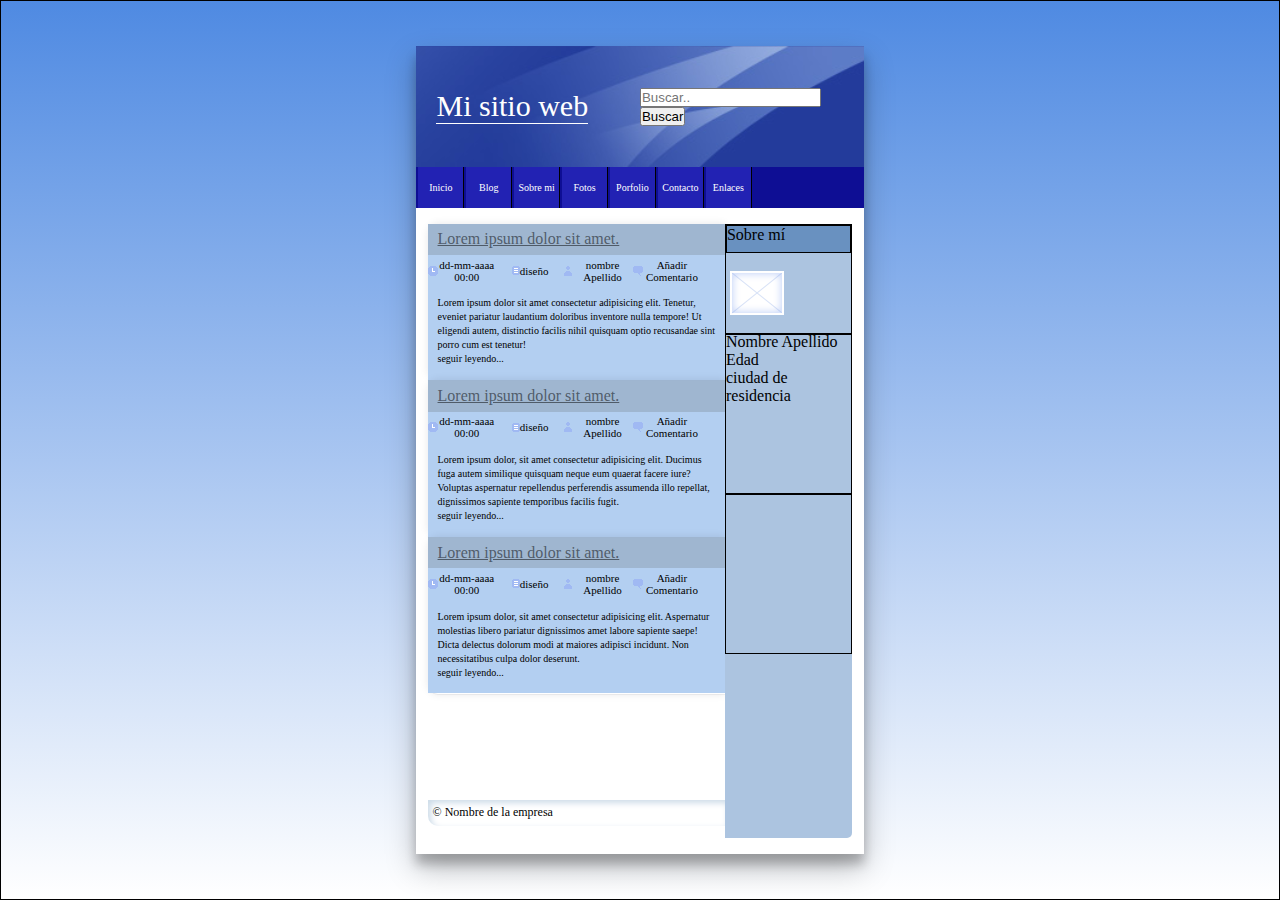
==== prueba02/index.html @ 422a46ab "feat: add files html exercies" ====
<!DOCTYPE html>
<html lang="en">
<head>
    <meta charset="UTF-8">
    <meta name="viewport" content="width=device-width, initial-scale=1.0">
    <title>Pruebas con css</title>
    <link rel="stylesheet" href="index.css">
</head>
<body>
    <div class="container">
       
        <div class="wrapper">   
            <header>
                <div class="logo"><p>Mi sitio web</p></div>
                <div class="search-container">
                    <form action="/action_page.php">
                        <input type="text" placeholder="Buscar.." name="search">
                        <button type="submit">Buscar</button>
                    </form>
                </div>
            </header>
            <nav>
                <ul>
                    <li><a href="#"><span>Inicio</span></a></li>
                    <li><a href="#" ><span >Blog</span></a></li>
                    <li><a href="#"><span>Sobre mi</span></a></li>
                    <li><a href="#"><span>Fotos</span></a></li>
                    <li><a href="#"><span>Porfolio</span></a></li>
                    <li><a href="#"><span>Contacto</span></a></li>
                    <li><a href="#"><span>Enlaces</span></a></li>
                    
                </ul>
            </nav>
            <main>
                <section>
                    <div class="container-news">
                        <div class="news">
                            <div class="title-div">
                                <p class="title-news">Lorem ipsum dolor sit amet.</p>
                            </div>
                            <div class="information-logos">
                                <ul class="icon-ul">
                                    <li><img src="./assets/icono_fecha.gif" alt="reloj">dd-mm-aaaa 00:00</li>
                                    <li><img src="./assets/icono_categoria.gif" alt="categoria"> diseño</li>
                                    <li><img src="./assets/icono_autor.gif" alt="autor">nombre Apellido</li>
                                    <li><img src="./assets/icono_comentarios.gif" alt="comentarios">Añadir Comentario</li>
                                </ul>
                            </div>
                            <div class="text-information">
                                Lorem ipsum dolor sit amet consectetur adipisicing elit. Tenetur, eveniet pariatur laudantium doloribus inventore nulla tempore! Ut eligendi autem, distinctio facilis nihil quisquam optio recusandae sint porro cum est tenetur!
                                <br>
                                seguir leyendo...
                            </div>
                        </div>
                        <div class="news">
                            <div class="title-div">
                                <p class="title-news">Lorem ipsum dolor sit amet.</p>
                            </div>
                            <div class="information-logos">
                                <ul class="icon-ul">
                                    <li><img src="./assets/icono_fecha.gif" alt="reloj">dd-mm-aaaa 00:00</li>
                                    <li><img src="./assets/icono_categoria.gif" alt="categoria"> diseño</li>
                                    <li><img src="./assets/icono_autor.gif" alt="autor">nombre Apellido</li>
                                    <li><img src="./assets/icono_comentarios.gif" alt="comentarios">Añadir Comentario</li>
                                </ul>
                            </div>
                            <div class="text-information">
                                Lorem ipsum dolor, sit amet consectetur adipisicing elit. Ducimus fuga autem similique quisquam neque eum quaerat facere iure? Voluptas aspernatur repellendus perferendis assumenda illo repellat, dignissimos sapiente temporibus facilis fugit.
                                <br>
                                seguir leyendo...
                            </div>
                        </div>
                        <div class="news">
                            <div class="title-div">
                                <p class="title-news">Lorem ipsum dolor sit amet.</p>
                            </div>
                            <div class="information-logos">
                                <ul class="icon-ul">
                                    <li><img src="./assets/icono_fecha.gif" alt="reloj">dd-mm-aaaa 00:00</li>
                                    <li><img src="./assets/icono_categoria.gif" alt="categoria"> diseño</li>
                                    <li><img src="./assets/icono_autor.gif" alt="autor">nombre Apellido</li>
                                    <li><img src="./assets/icono_comentarios.gif" alt="comentarios">Añadir Comentario</li>
                                </ul>
                            </div>
                            <div class="text-information">
                                Lorem ipsum dolor, sit amet consectetur adipisicing elit. Aspernatur molestias libero pariatur dignissimos amet labore sapiente saepe! Dicta delectus dolorum modi at maiores adipisci incidunt. Non necessitatibus culpa dolor deserunt.
                                <br>
                                seguir leyendo...
                            </div>
                           
                        </div>
                        <div class="none"></div>
                        <footer>&copy; Nombre de la empresa</footer>
                    </div>
                    <aside>
                        <div class="sobre-mi">
                            <div class="sobre-mi-title">
                                Sobre mí
                            </div>
                            <div class="sobre-mi-foto">
                                <img src="./assets/mifoto.gif" alt="foto">
                            </div>
                            <div class="sobre-mi-informatin">
                                <p>Nombre Apellido</p>
                                <p>Edad<p>
                                <p>ciudad de residencia<p>
                            </div>
                        </div>
                        <div class="categoria"></div>
                        <div class="archivo"></div>
                        <div class="enlace"></div>
                    </aside>
                </section>
            </main>
                    
        </div>
    </div>

</body>
</html>
---- prueba02/index.css ----
* {margin: 0;padding: 0;box-sizing: border-box;}

.container {
    border: 1px solid black;
    width: 100%;
    height: 100vh;
    background: linear-gradient(rgb(79, 138, 226) 0%, rgba(255, 255, 255, 1) 100%);
    display: flex;
    justify-content: center;
    align-items: center;
}
.wrapper {
    width: 35%;
    background-color: white;
    height:90%;
    box-shadow: rgba(0, 0, 0, 0.25) 0px 14px 28px, rgba(0, 0, 0, 0.22) 0px 10px 10px;
   
}
/* HEADER */
header {
    width: 100%;
    background-color: rgba(55, 135, 255, 0.74);
    height: 15%;
    display: flex;
    background-image: url("./assets/cabecera.jpg");
    background-size: cover;
    background-position: center;
}
.logo {
    width: 50%;
    height: 100%;
    color: white;
    font-size: 30px;
    font-weight: 300;
    display: flex;
    align-items: center;
}
.logo > p {
    margin-left: 9%;
    border-bottom: 1px solid white;
}
.search-container {
    width: 50%;
    height: 100%;
    display: flex;
    justify-content: center;
    align-items: center;
}
nav {
    width:  100%;
    height: 5%;
    display: flex;
    background-color: rgb(14, 14, 148);
}
nav > ul {
    width: 75%;
    height: 100%;
    display: flex;
    justify-content: space-around;
    align-items: center;
    color: white;
}
nav > ul > li {
    list-style: none;
    font-size: 10px;
    background-color: rgb(34, 34, 179);
    border-right: 1px solid black;
    width: 100%;
    height: 100%;
    display: flex;
    align-items: center;
    justify-content: center;
    font-weight: 200;
    margin-left: 2px;
}
/* hoover en li */
nav > ul > li:hover {
    background-color: white;
    cursor: pointer;
}
nav > ul > li > a:hover {
    text-decoration: none;
    color: rgb(165, 4, 4);  
    list-style: none;  
}
nav > ul > li > a {
    text-decoration: none;
    color: white;    
   
}



/* main */

main {
    width: 100%;
    margin: 0 auto;
    height: 80%;
    display: flex;
    align-items: center;
    justify-content: center;
}

main > section {
    border-radius: 5px;
    width: 95%;
    height: 95%;
    display: flex;
   

}

main > div {
    width: 70%;
    height: 100%;
    
}
.container-news {
    width: 70%;
    height: 85%;
    border-radius: inherit;
}
.title-div {
    width: 100%;
    height: 20%;
  
}

.information-logos {
    width: 100%;
    height: 20%;
    background-color: rgba(176, 205, 240, 0.959);
}

.text-information {
    text-align: left;
    width: 100%;
    height: 60%;
    font-size: 10px;
    line-height: 14px;
    padding: 10px;
    background-color: rgba(176, 205, 240, 0.959);
}


.title-news {
    border-radius: inherit;
    width: 100%;
    height: 100%;
    padding: 0px 0px 0px 10px;
    text-decoration: underline;
    color: rgba(76, 87, 100, 0.959);;
    background-color: rgba(155, 179, 206, 0.959);
    display: flex;
    align-items: center;
  
}
.container-news > div {
    width: 100%;
    border-radius: inherit;
    box-shadow: rgba(17, 17, 26, 0.05) 0px 1px 0px, rgba(17, 17, 26, 0.1) 0px 0px 8px;
    height: 30%;
    
    border-radius: 10px 0px 0px 10px;
 
}

.none {
    list-style: none;
    width: 100%;
    box-shadow: none !important;
    height: 20.4% !important;
    border: none !important;
}
.information-logos > ul {
    display: flex;
    height: 100%;
}
.icon-ul > li {
    text-align: center;
    display: flex;
    justify-content: center;
    align-items: center;
    list-style: none;
    width: 23%;
    font-size: 11px;
    
}
footer {
    font-size: 12px;
    width: 100%;
    height: 5%;
    padding: 5px;
    border-radius: 0px 0px 0px 10px; /* Border radius en la parte inferior izquierda */
    box-shadow: rgb(204, 219, 232) 3px 3px 6px 0px inset, rgb(255, 255, 255) 0px 0px 6px 1px inset;
}
aside {
    width: 30%;
    height: 100%;
    background-color: rgba(169, 194, 223, 0.959);
    border-radius: 0px 5px 5px 0px;
}

.sobre-mi {
    width: 100%;
    height: 18%;
    border: 1px solid black;
}
.sobre-mi-title {
    width: 100%;
    height: 26%;
    background-color: rgba(102, 143, 190, 0.959);
    border: 1px solid black;
}

.sobre-mi-foto {
    width: 50%;
    height: 74%;
    display: flex;
    font-size: 10px;
    justify-content: center;
    align-items: center;

}

.categoria {
    width: 100%;
    height: 26%;
    border: 1px solid black;
}
.archivo {
    width: 100%;
    height: 26%;
    border: 1px solid black;
}
.enlace {
    width: 100%;
    height: 26%;
   
}
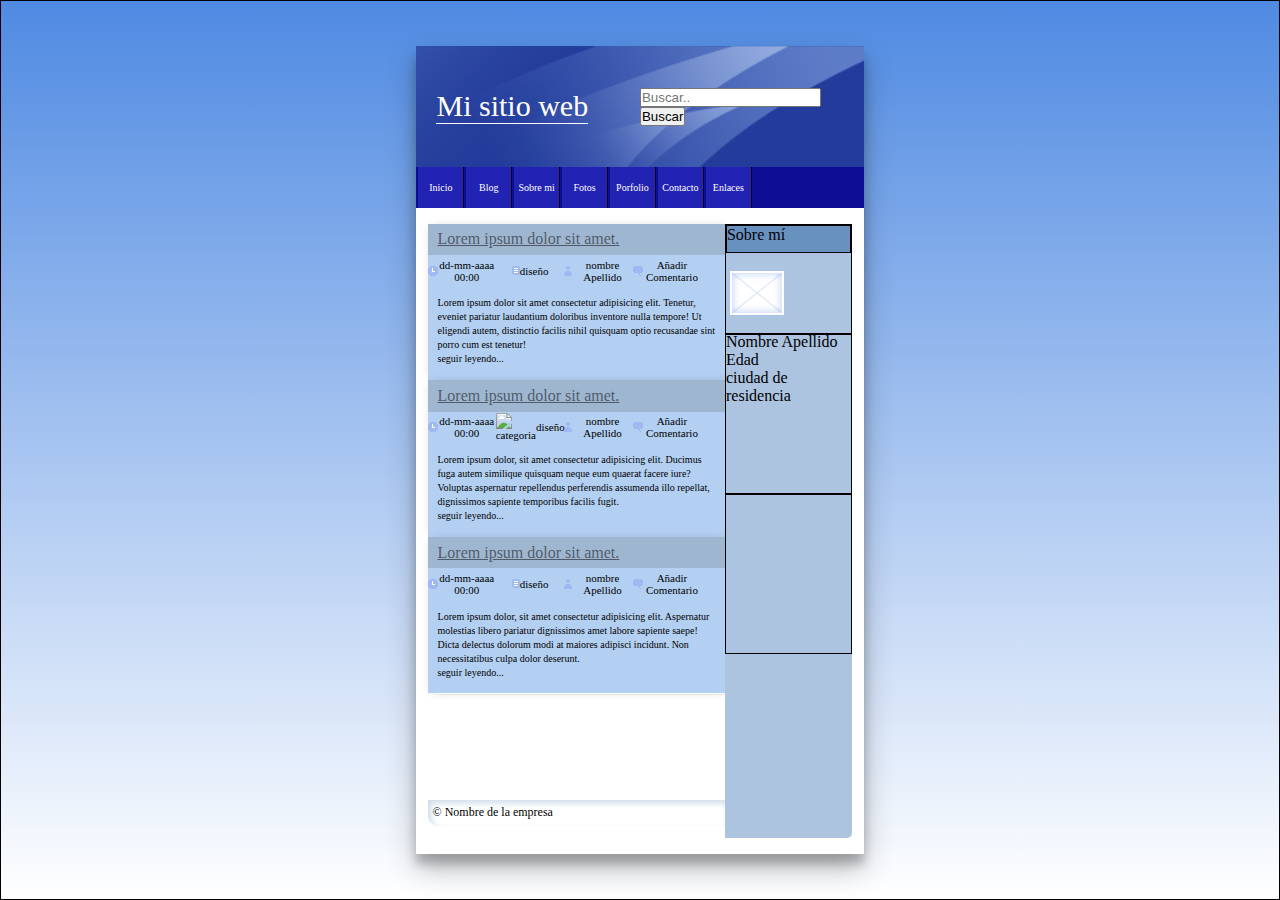
==== commit b17648b0: "Corregir rutas de imágenes en archivo index.html y eliminar archivo style.css" ====
--- a/prueba02/index.html
+++ b/prueba02/index.html
@@ -59,7 +59,7 @@
                             <div class="information-logos">
                                 <ul class="icon-ul">
                                     <li><img src="./assets/icono_fecha.gif" alt="reloj">dd-mm-aaaa 00:00</li>
-                                    <li><img src="./assets/icono_categoria.gif" alt="categoria"> diseño</li>
+                                    <li><img src="../ color: black;" alt="categoria"> diseño</li>
                                     <li><img src="./assets/icono_autor.gif" alt="autor">nombre Apellido</li>
                                     <li><img src="./assets/icono_comentarios.gif" alt="comentarios">Añadir Comentario</li>
                                 </ul>
